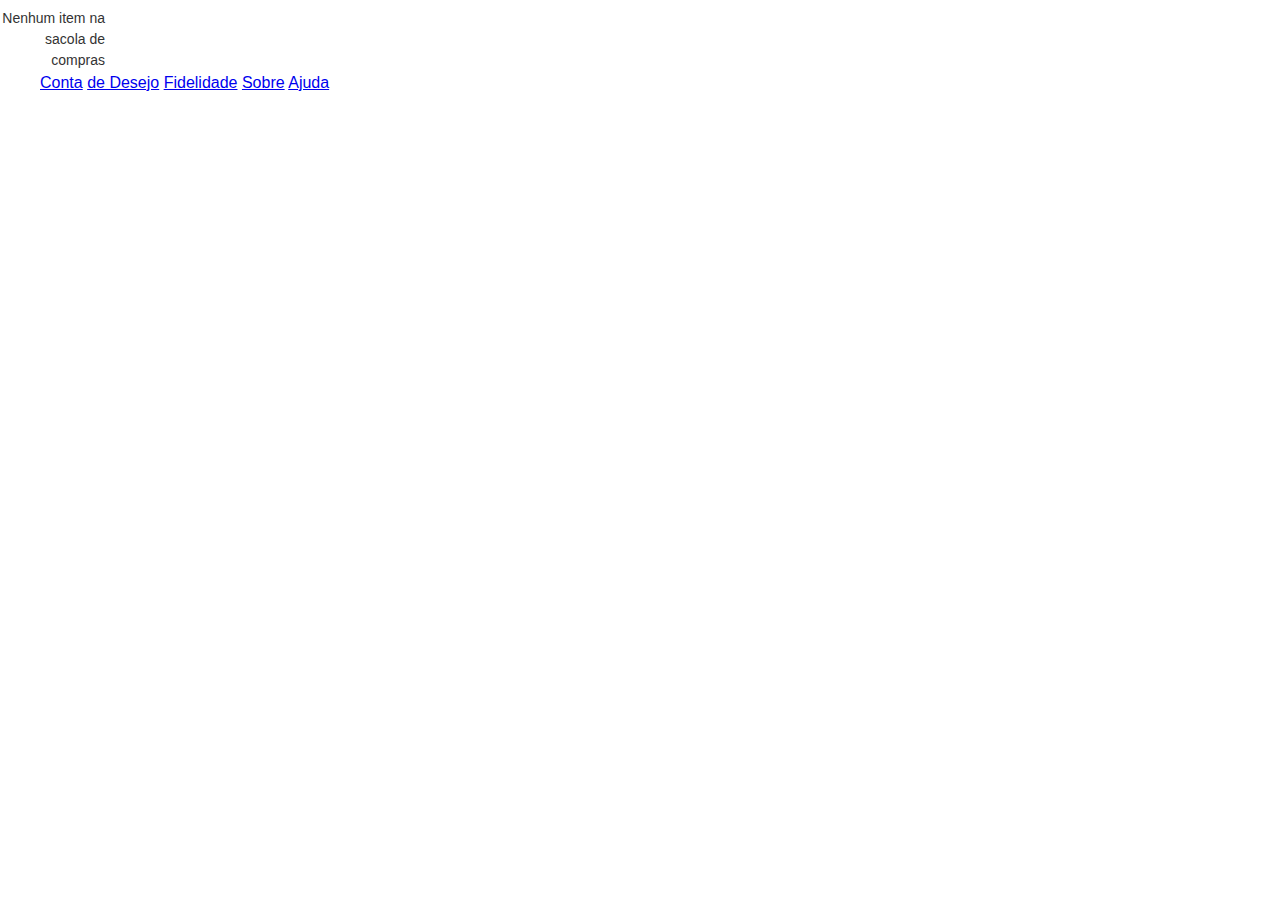
==== index.html @ 25e0fd5d "lab05" ====
<!DOCTYPE html>
<html lang="en">

<head>
    <meta charset="UTF-8">
    <meta http-equiv="X-UA-Compatible" content="IE=edge">
    <meta name="viewport" content="width=device-width, initial-scale=1.0">
    <link rel="stylesheet" href="estilos.css">
    <title>Document</title>
    <link rel="stylesheet" href="/css/reset.css">
</head>

<body>

    <header class="container">
        
        <h1><img src="img/logo.png" alt=""></h1>
        <p class="sacola">Nenhum item na sacola de compras</p>
        <nav class="menu-opcoes"></nav>
        <ul>
            <a href="#">Conta</a>
            <a href="#"> de Desejo</a>
            <a href="#"> Fidelidade</a>
            <a href="#"> Sobre</a>
            <a href="#"> Ajuda </a>

        </ul>



    </header>

</body>

</html>
---- estilos.css ----
.sacola {
    background: url(img/sacola.png) no-repeat top right;

    font-size: 14px;
    padding-right: 35px;
    padding-top: 8px;
    text-align: right;
    width: 140px;
}

.menu-opcoes ul {
    font-size: 15px;
    display: inline-block;
    margin-left: 20px;

}

.menu-opcoes a {
    color: #003366;

}

body {
    color: #333333;
    font-family: "Lucida Grande", "Lucida Sans Unicode", sans-serif;
}
.container{
    margin: 0 auto;
    right: 940px;
}
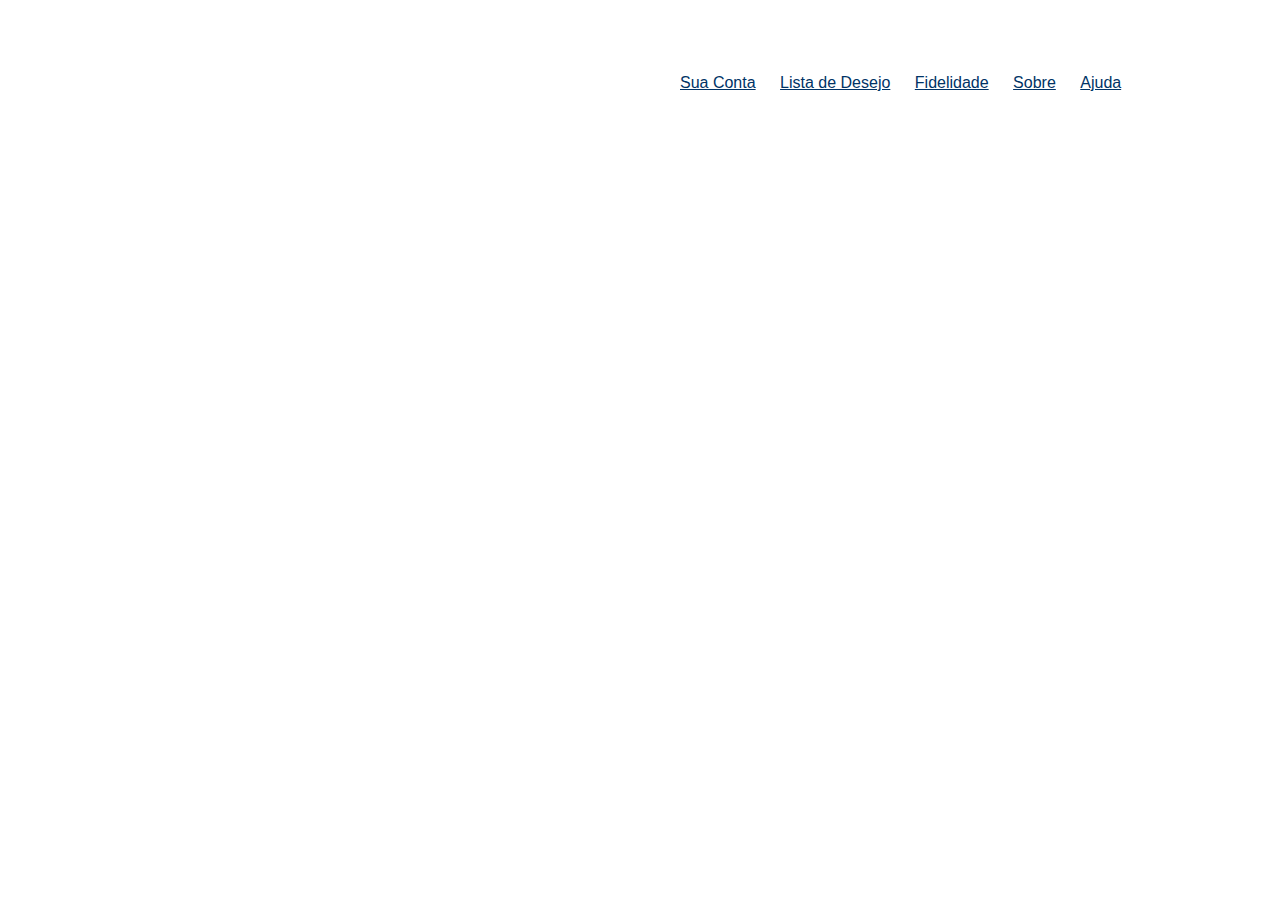
==== commit de1ffbdb: "lab6a" ====
--- a/index.html
+++ b/index.html
@@ -6,27 +6,30 @@
     <meta http-equiv="X-UA-Compatible" content="IE=edge">
     <meta name="viewport" content="width=device-width, initial-scale=1.0">
     <link rel="stylesheet" href="estilos.css">
-    <title>Document</title>
     <link rel="stylesheet" href="/css/reset.css">
+    <title>Mirror Fashion</title>
+    
 </head>
+
 
 <body>
 
-    <header class="container">
+    <header class="contanier">
         
         <h1><img src="img/logo.png" alt=""></h1>
         <p class="sacola">Nenhum item na sacola de compras</p>
-        <nav class="menu-opcoes"></nav>
+        <nav class="menu-opcoes">
+            
         <ul>
-            <a href="#">Conta</a>
-            <a href="#"> de Desejo</a>
-            <a href="#"> Fidelidade</a>
-            <a href="#"> Sobre</a>
-            <a href="#"> Ajuda </a>
+            <li><a href="#">Sua Conta</a></li>
+                <li><a href="#">Lista de Desejo</a></li>
+                    <li><a href="#"> Fidelidade</a></li>
+                        <li> <a href="#"> Sobre</a></li>
+                            <li><a href="#"> Ajuda </a></li>
 
         </ul>
 
-
+    </nav>
 
     </header>
 
--- a/estilos.css
+++ b/estilos.css
@@ -6,12 +6,16 @@
     padding-top: 8px;
     text-align: right;
     width: 140px;
+    left: 80%;
+    position: relative;
+    top: -85px;
 }
 
-.menu-opcoes ul {
-    font-size: 15px;
+.menu-opcoes li{
     display: inline-block;
     margin-left: 20px;
+    position: relative;
+    left: 50%;
 
 }
 
@@ -25,6 +29,7 @@
     font-family: "Lucida Grande", "Lucida Sans Unicode", sans-serif;
 }
 .container{
+    position: relative;
     margin: 0 auto;
-    right: 940px;
+    width: 940px;
 }
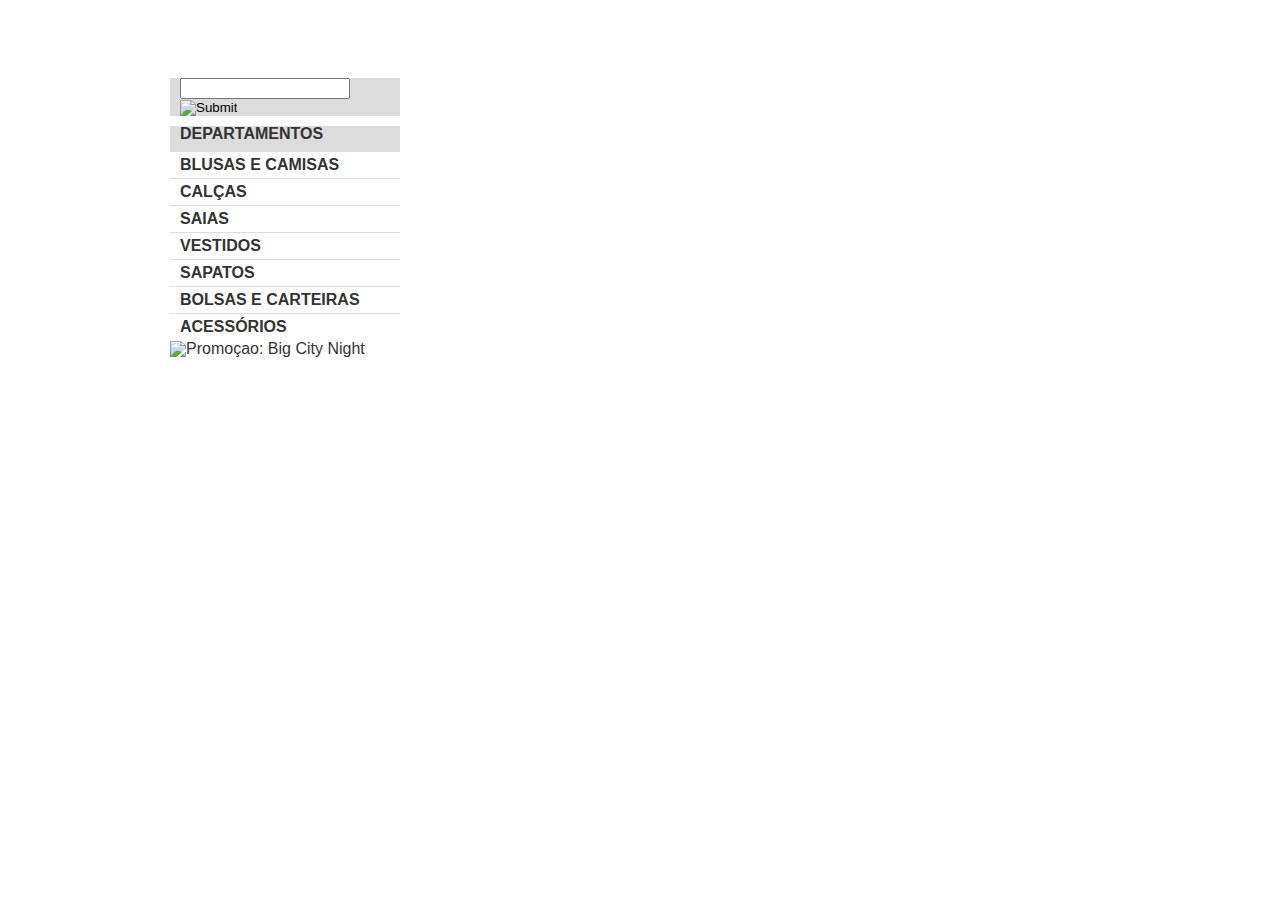
==== commit 933cb3de: "lab07" ====
--- a/index.html
+++ b/index.html
@@ -6,7 +6,7 @@
     <meta http-equiv="X-UA-Compatible" content="IE=edge">
     <meta name="viewport" content="width=device-width, initial-scale=1.0">
     <link rel="stylesheet" href="estilos.css">
-    <link rel="stylesheet" href="/css/reset.css">
+    <link rel="stylesheet" href="/css/reset_meyer.css">
     <title>Mirror Fashion</title>
     
 </head>
@@ -33,6 +33,35 @@
 
     </header>
 
+    <div class="container destaque">
+        
+
+        <section class="busca">
+            <form>
+                <input type="search">
+                <input type="image" src="img/busca.png">
+            </form>
+        </section> <!--fim .busca-->
+
+        <section class="menu-departamentos">
+            <h2>Departamentos</h2>
+            <nav>
+                <ul>
+                    <li><a href="#">Blusas e Camisas</a></li>
+                    <li><a href="#">Calças</a></li>
+                    <li><a href="#">Saias</a></li>
+                    <li><a href="#">Vestidos</a></li>
+                    <li><a href="#">Sapatos</a></li>
+                    <li><a href="#">Bolsas e Carteiras</a></li>
+                    <li><a href="#">Acessórios</a></li>
+
+
+                </ul>
+            </nav>
+        </section>
+        <img src="img/destaque-home.png" alt="Promoçao: Big City Night">
+    </div>
+
 </body>
 
 </html>--- a/estilos.css
+++ b/estilos.css
@@ -11,13 +11,17 @@
     top: -85px;
 }
 
+.menu-opcoes{
+    position: relative;
+    left: 50%;
+    bottom: 80px;
+}
+
 .menu-opcoes li{
     display: inline-block;
-    margin-left: 20px;
-    position: relative;
-    left: 50%;
+    margin-left: 15px;
+}
 
-}
 
 .menu-opcoes a {
     color: #003366;
@@ -33,3 +37,49 @@
     margin: 0 auto;
     width: 940px;
 }
+
+.busca,
+.menu-departamentos {
+    background-color: #dcdcdc;
+    font-weight: bold;
+    text-transform: uppercase;
+    margin-right: 10px;
+    width: 230px;
+    
+}
+
+.busca h2,
+.busca form,
+.menu-departamentos h2 {
+    margin: 10px;
+   
+   
+
+}
+
+.menu-departamentos li {
+    background-color: white;
+    margin-bottom: 1px;
+    padding: 5px 10px;
+   
+   
+}
+
+.menu-departamentos a {
+    color: #333333;
+    text-decoration: none;
+
+    
+}
+
+.busca input {
+    vertical-align: middle;
+}
+
+.busca input[type=search] {
+    width: 170px;
+}
+
+.menu-departamentos {
+    flex: left;
+}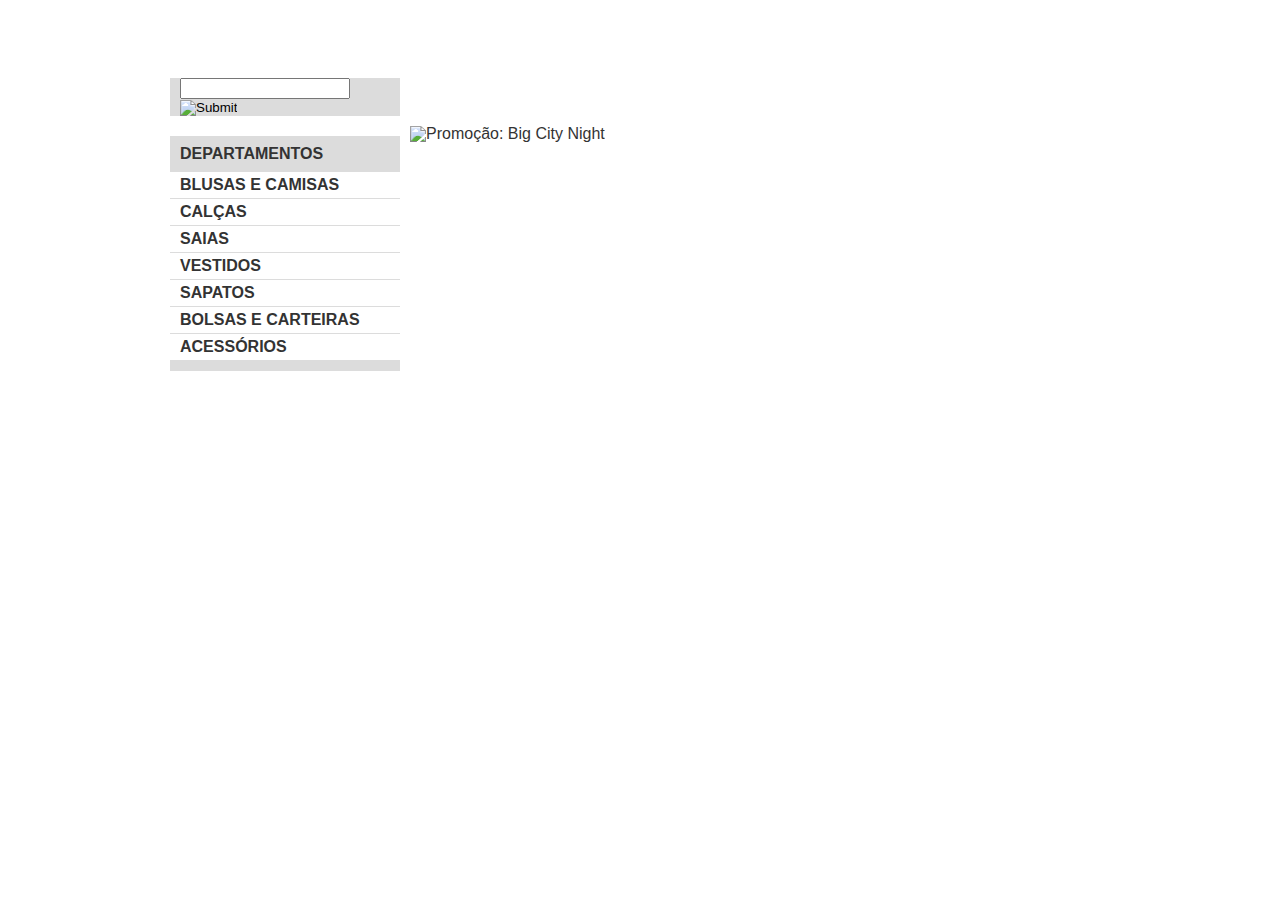
==== commit dfeba77f: "LAB-07 FINALIZADA" ====
--- a/index.html
+++ b/index.html
@@ -34,15 +34,12 @@
     </header>
 
     <div class="container destaque">
-        
-
         <section class="busca">
             <form>
                 <input type="search">
                 <input type="image" src="img/busca.png">
             </form>
-        </section> <!--fim .busca-->
-
+        </section>
         <section class="menu-departamentos">
             <h2>Departamentos</h2>
             <nav>
@@ -54,12 +51,10 @@
                     <li><a href="#">Sapatos</a></li>
                     <li><a href="#">Bolsas e Carteiras</a></li>
                     <li><a href="#">Acessórios</a></li>
-
-
                 </ul>
             </nav>
         </section>
-        <img src="img/destaque-home.png" alt="Promoçao: Big City Night">
+        <img src="img/destaque-home.png" alt="Promoção: Big City Night">
     </div>
 
 </body>
--- a/estilos.css
+++ b/estilos.css
@@ -38,48 +38,43 @@
     width: 940px;
 }
 
-.busca,
-.menu-departamentos {
+.busca, .menu-departamentos{
     background-color: #dcdcdc;
     font-weight: bold;
     text-transform: uppercase;
     margin-right: 10px;
     width: 230px;
-    
 }
 
-.busca h2,
-.busca form,
-.menu-departamentos h2 {
+.busca h2, .busca form, .menu-departamentos h2{
     margin: 10px;
-   
-   
-
 }
 
-.menu-departamentos li {
+.menu-departamentos li{
     background-color: white;
     margin-bottom: 1px;
     padding: 5px 10px;
-   
-   
 }
 
-.menu-departamentos a {
+.menu-departamentos a{
     color: #333333;
     text-decoration: none;
-
-    
 }
 
-.busca input {
+.busca input{
     vertical-align: middle;
 }
 
-.busca input[type=search] {
+.busca input[type=search]{
     width: 170px;
 }
 
-.menu-departamentos {
-    flex: left;
+.menu-departamentos{
+    float: left;
+    margin-top: 10px;
+    padding-bottom: 10px;
+}
+
+.destaque{
+    margin-top: 10px;
 }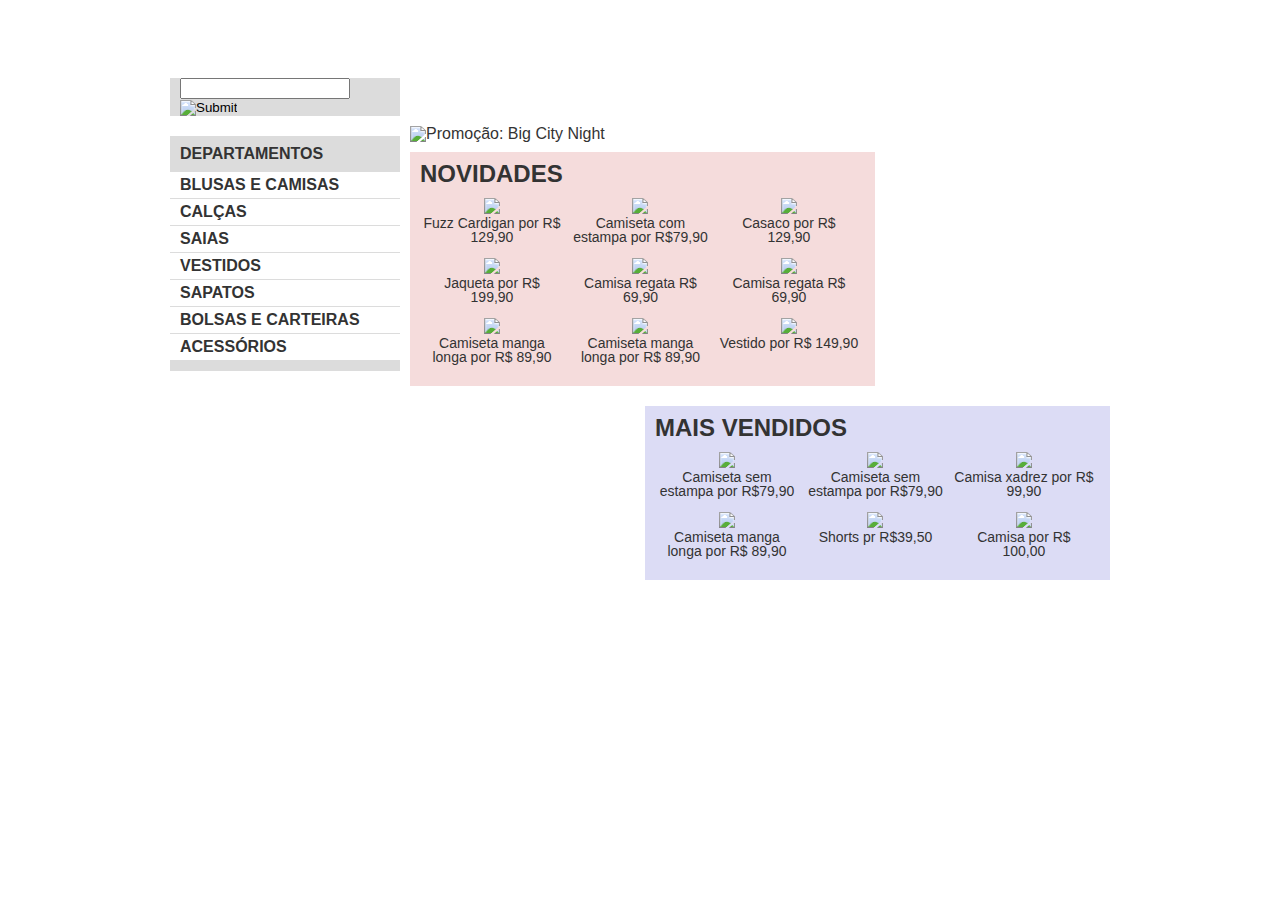
==== commit d29aeaef: "lab7a" ====
--- a/index.html
+++ b/index.html
@@ -57,6 +57,139 @@
         <img src="img/destaque-home.png" alt="Promoção: Big City Night">
     </div>
 
+    <div class="container paineis">
+		<section class="painel novidades">
+			<h2>Novidades</h2>
+			<ol>
+				<li><!-- primeiro produto -->
+					<a href=" ">
+						<figure>
+							<img src="img/produtos/miniatura1.png">
+							<figcaption>Fuzz Cardigan por R$ 129,90</figcaption>
+						</figure>
+					</a>					
+				</li>
+				<li><!-- segundo produto -->
+					<a href=" ">
+						<figure>
+							<img src="img/produtos/miniatura2.png">
+							<figcaption>Camiseta com estampa por R$79,90</figcaption>
+						</figure>
+					</a>
+				</li>
+				<li><!-- Terceiro produto -->
+					<a href=" ">
+						<figure>
+							<img src="img/produtos/miniatura3.png">
+							<figcaption>Casaco por R$ 129,90</figcaption>
+						</figure>
+					</a>
+				</li>
+				<li><!-- Quarto produto -->
+					<a href=" ">
+						<figure>
+							<img src="img/produtos/miniatura4.png">
+							<figcaption>Jaqueta por R$ 199,90</figcaption>
+						</figure>
+					</a>
+				</li>
+				<li>
+					<a href=" ">
+						<figure>
+							<img src="img/produtos/miniatura5.png">
+							<figcaption>Camisa regata R$ 69,90</figcaption>
+						</figure>
+					</a>
+				</li>
+				<li>
+					<a href=" ">
+						<figure>
+							<img src="img/produtos/miniatura6.png">
+							<figcaption>Camisa regata R$ 69,90</figcaption>
+						</figure>
+					</a>
+				</li>
+                <li>
+					<a href=" ">
+						<figure>
+							<img src="img/produtos/miniatura13.png">
+							<figcaption>Camiseta manga longa por R$ 89,90</figcaption>
+						</figure>
+					</a>
+				</li>
+                <li>
+					<a href=" ">
+						<figure>
+							<img src="img/produtos/miniatura14.png">
+							<figcaption>Camiseta manga longa por R$ 89,90</figcaption>
+						</figure>
+					</a>
+				</li>
+                <li>
+					<a href=" ">
+						<figure>
+							<img src="img/produtos/miniatura15.png">
+							<figcaption>Vestido por R$ 149,90</figcaption>
+						</figure>
+					</a>
+				</li>
+			</ol>
+		</section>
+		<section class="painel mais-vendidos">
+			<h2>Mais Vendidos</h2>
+			<ol>
+				<li>
+					<a href=" ">
+						<figure>
+							<img src="img/produtos/miniatura7.png">
+							<figcaption>Camiseta sem estampa por R$79,90</figcaption>
+						</figure>
+					</a>
+				</li>
+                <li>
+					<a href=" ">
+						<figure>
+							<img src="img/produtos/miniatura8.png">
+							<figcaption>Camiseta sem estampa por R$79,90</figcaption>
+						</figure>
+					</a>
+				</li>
+                <li>
+					<a href=" ">
+						<figure>
+							<img src="img/produtos/miniatura9.png">
+							<figcaption>Camisa xadrez por R$ 99,90</figcaption>
+						</figure>
+					</a>
+				</li>
+                <li>
+					<a href=" ">
+						<figure>
+							<img src="img/produtos/miniatura10.png">
+							<figcaption>Camiseta manga longa por R$ 89,90</figcaption>
+						</figure>
+					</a>
+				</li>
+                <li>
+					<a href=" ">
+						<figure>
+							<img src="img/produtos/miniatura11.png">
+							<figcaption>Shorts pr R$39,50</figcaption>
+						</figure>
+					</a>
+				</li>
+                <li>
+					<a href=" ">
+						<figure>
+							<img src="img/produtos/miniatura12.png">
+							<figcaption>Camisa por R$ 100,00</figcaption>
+						</figure>
+					</a>
+				</li>
+			</ol>
+		</section>
+	</div>
+
 </body>
 
 </html>--- a/estilos.css
+++ b/estilos.css
@@ -77,4 +77,49 @@
 
 .destaque{
     margin-top: 10px;
+}
+
+
+.painel {
+	margin: 10px 0;
+	padding: 10px;
+	width: 445px;
+}
+
+.novidades {
+	float: left;
+}
+
+.mais-vendidos {
+	float: right;
+}
+
+.painel h2 {
+	font-size: 24px;
+	font-weight: bold;
+	text-transform: uppercase;
+	margin-bottom: 10px;
+}
+
+.painel a {
+	color: #333;
+	font-size: 14px;
+	text-align: center;
+	text-decoration: none;
+}
+
+.painel li {
+	display: inline-block;
+	vertical-align: top;
+	width: 140px;
+	margin: 2px;
+	padding-bottom: 10px;
+}
+
+.novidades {
+	background-color: #f5dcdc;
+}
+
+.mais-vendidos {
+	background-color: #dcdcf5;
 }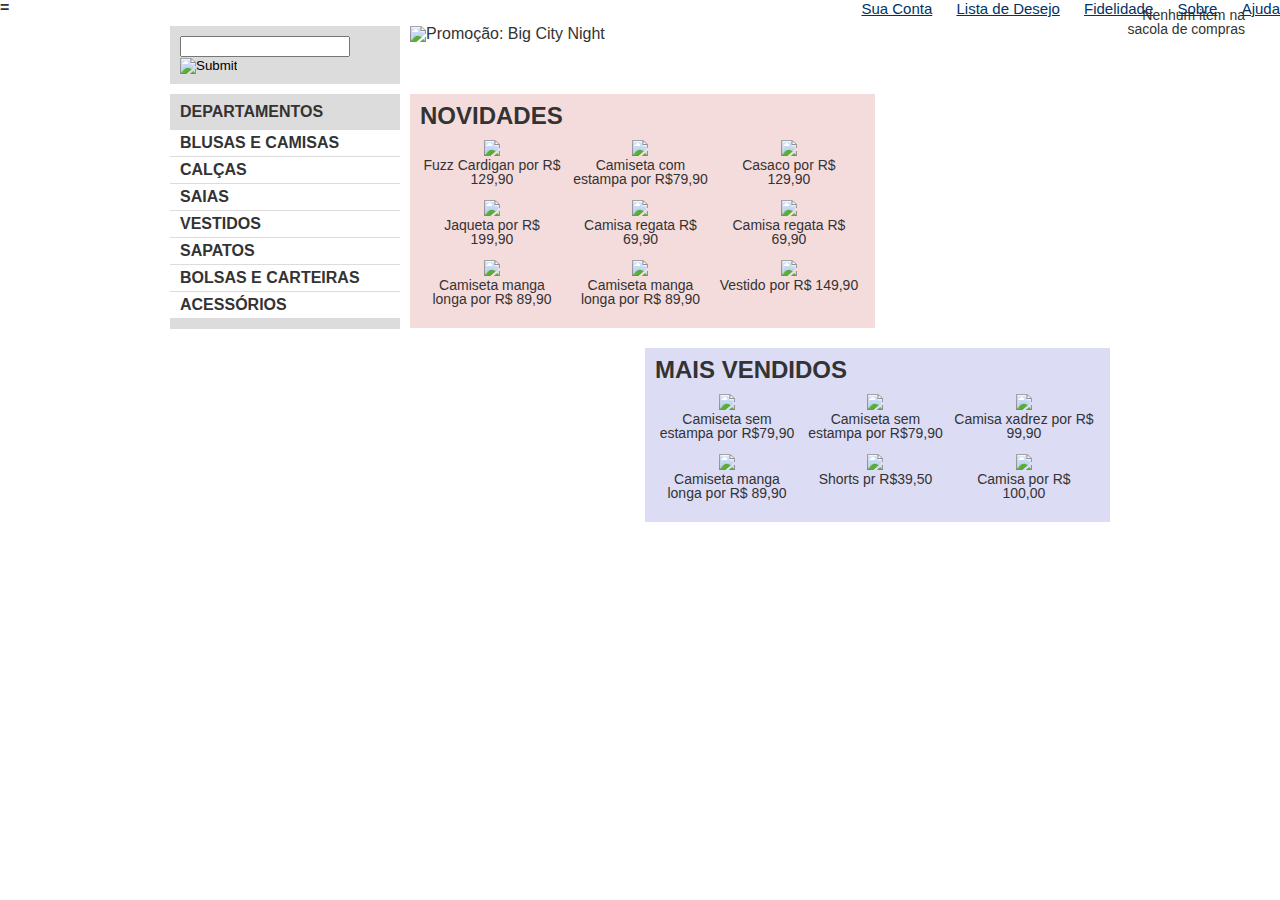
==== commit d67743c9: "Lab9" ====
--- a/index.html
+++ b/index.html
@@ -2,62 +2,73 @@
 <html lang="en">
 
 <head>
-    <meta charset="UTF-8">
-    <meta http-equiv="X-UA-Compatible" content="IE=edge">
-    <meta name="viewport" content="width=device-width, initial-scale=1.0">
-    <link rel="stylesheet" href="estilos.css">
-    <link rel="stylesheet" href="/css/reset_meyer.css">
-    <title>Mirror Fashion</title>
-    
+	<meta charset="UTF-8">
+	<meta http-equiv="X-UA-Compatible" content="IE=edge">
+	<meta name="viewport" content="width=device-width, initial-scale=1.0">
+	<link rel="stylesheet" href="estilos.css">
+	<link rel="stylesheet" href="/css/reset_meyer.css">
+	<title>Mirror Fashion</title>
+
 </head>
 
-
 <body>
 
-    <header class="contanier">
-        
-        <h1><img src="img/logo.png" alt=""></h1>
-        <p class="sacola">Nenhum item na sacola de compras</p>
-        <nav class="menu-opcoes">
-            
-        <ul>
-            <li><a href="#">Sua Conta</a></li>
-                <li><a href="#">Lista de Desejo</a></li>
-                    <li><a href="#"> Fidelidade</a></li>
-                        <li> <a href="#"> Sobre</a></li>
-                            <li><a href="#"> Ajuda </a></li>
-
-        </ul>
-
-    </nav>
-
-    </header>
-
-    <div class="container destaque">
-        <section class="busca">
-            <form>
-                <input type="search">
-                <input type="image" src="img/busca.png">
-            </form>
-        </section>
-        <section class="menu-departamentos">
-            <h2>Departamentos</h2>
-            <nav>
-                <ul>
-                    <li><a href="#">Blusas e Camisas</a></li>
-                    <li><a href="#">Calças</a></li>
-                    <li><a href="#">Saias</a></li>
-                    <li><a href="#">Vestidos</a></li>
-                    <li><a href="#">Sapatos</a></li>
-                    <li><a href="#">Bolsas e Carteiras</a></li>
-                    <li><a href="#">Acessórios</a></li>
-                </ul>
-            </nav>
-        </section>
-        <img src="img/destaque-home.png" alt="Promoção: Big City Night">
-    </div>
-
-    <div class="container paineis">
+	<header class="contanier">
+
+		<h1>=<img src="img/logo.png" alt=""></h1>
+		<p class="sacola">Nenhum item na sacola de compras</p>
+		<nav class="menu-opcoes">
+
+			<ul>
+				<li><a href="#">Sua Conta</a></li>
+				<li><a href="#">Lista de Desejo</a></li>
+				<li><a href="#"> Fidelidade</a></li>
+				<li> <a href="#"> Sobre</a></li>
+				<li><a href="#"> Ajuda </a></li>
+
+			</ul>
+
+		</nav>
+
+	</header>
+
+	<div class="container destaque">
+		<section class="busca">
+			<form>
+				<input type="search">
+				<input type="image" src="img/busca.png">
+			</form>
+		</section>
+		<section class="menu-departamentos">
+			<h2>Departamentos</h2>
+			<nav>
+				<ul>
+					<li><a href="#">Blusas e Camisas</a>
+
+						<ul>
+							<li><a href="#"></a>Manga curta</li>
+							<li><a href="#"></a>Manga comprida</li>
+							<li><a href="#"></a>Camisa social</li>
+							<li><a href="#">Camisa casual</a></li>
+						</ul>
+					</li>
+
+
+
+
+					<li><a href="#">Calças</a></li>
+					<li><a href="#">Saias</a></li>
+					<li><a href="#">Vestidos</a></li>
+					<li><a href="#">Sapatos</a></li>
+					<li><a href="#">Bolsas e Carteiras</a></li>
+					<li><a href="#">Acessórios</a></li>
+				</ul>
+			</nav>
+		</section>
+		<img src="img/destaque-home.png" alt="Promoção: Big City Night">
+	</div>
+
+	<div class="container paineis">
 		<section class="painel novidades">
 			<h2>Novidades</h2>
 			<ol>
@@ -67,7 +78,7 @@
 							<img src="img/produtos/miniatura1.png">
 							<figcaption>Fuzz Cardigan por R$ 129,90</figcaption>
 						</figure>
-					</a>					
+					</a>
 				</li>
 				<li><!-- segundo produto -->
 					<a href=" ">
@@ -109,7 +120,7 @@
 						</figure>
 					</a>
 				</li>
-                <li>
+				<li>
 					<a href=" ">
 						<figure>
 							<img src="img/produtos/miniatura13.png">
@@ -117,7 +128,7 @@
 						</figure>
 					</a>
 				</li>
-                <li>
+				<li>
 					<a href=" ">
 						<figure>
 							<img src="img/produtos/miniatura14.png">
@@ -125,7 +136,7 @@
 						</figure>
 					</a>
 				</li>
-                <li>
+				<li>
 					<a href=" ">
 						<figure>
 							<img src="img/produtos/miniatura15.png">
@@ -146,7 +157,7 @@
 						</figure>
 					</a>
 				</li>
-                <li>
+				<li>
 					<a href=" ">
 						<figure>
 							<img src="img/produtos/miniatura8.png">
@@ -154,7 +165,7 @@
 						</figure>
 					</a>
 				</li>
-                <li>
+				<li>
 					<a href=" ">
 						<figure>
 							<img src="img/produtos/miniatura9.png">
@@ -162,7 +173,7 @@
 						</figure>
 					</a>
 				</li>
-                <li>
+				<li>
 					<a href=" ">
 						<figure>
 							<img src="img/produtos/miniatura10.png">
@@ -170,7 +181,7 @@
 						</figure>
 					</a>
 				</li>
-                <li>
+				<li>
 					<a href=" ">
 						<figure>
 							<img src="img/produtos/miniatura11.png">
@@ -178,7 +189,7 @@
 						</figure>
 					</a>
 				</li>
-                <li>
+				<li>
 					<a href=" ">
 						<figure>
 							<img src="img/produtos/miniatura12.png">
@@ -190,6 +201,22 @@
 		</section>
 	</div>
 
+	<footer>
+		<div class="container">
+			<figure>
+				<img src="img/logo-rodape.png" alt="">
+			</figure>
+			<ul class="social">
+				<li><a href="facebook.com" target="_blank">
+						<img src="img/facebook.png" alt=""></a></li>
+				<li><a href="twitter.com" target="_blank">
+						<img src="img/twitter.png" alt=""></a></li>
+				<li><a href="plus.google.com" target="_blank">
+						<img src="img/googleplus.png" alt=""></a></li>
+			</ul>
+		</div>
+	</footer>
+
 </body>
 
 </html>--- a/estilos.css
+++ b/estilos.css
@@ -6,20 +6,24 @@
     padding-top: 8px;
     text-align: right;
     width: 140px;
-    left: 80%;
-    position: relative;
-    top: -85px;
+    right: 0;
+    position: absolute;
+    top: 0;
+}
+
+header{
+    position:relative;
 }
 
 .menu-opcoes{
-    position: relative;
-    left: 50%;
-    bottom: 80px;
+    position: absolute;
+    right: 0;
+    bottom: 0;
 }
 
 .menu-opcoes li{
     display: inline-block;
-    margin-left: 15px;
+    margin-left: 20px;
 }
 
 
@@ -28,12 +32,17 @@
 
 }
 
+.menu-opcoes ul{
+    font-size: 15px;
+    list-style: none;
+
+}
+
 body {
     color: #333333;
     font-family: "Lucida Grande", "Lucida Sans Unicode", sans-serif;
 }
 .container{
-    position: relative;
     margin: 0 auto;
     width: 940px;
 }
@@ -44,6 +53,7 @@
     text-transform: uppercase;
     margin-right: 10px;
     width: 230px;
+    float: left;
 }
 
 .busca h2, .busca form, .menu-departamentos h2{
@@ -70,9 +80,25 @@
 }
 
 .menu-departamentos{
-    float: left;
+    clear: left;
     margin-top: 10px;
     padding-bottom: 10px;
+}
+
+.menu-departamentos li ul{
+    display: none;
+}
+
+.menu-departamentos li:hover ul {
+    display: block;
+}
+
+.menu-departamentos ul ul li {
+    background-color: #dcdcdc;
+}
+
+.menu-departamentos li li a::before{
+    content: '-  ';
 }
 
 .destaque{
@@ -122,4 +148,44 @@
 
 .mais-vendidos {
 	background-color: #dcdcf5;
-}+}
+
+.social a{
+    height: 32px;
+    width: 32px;
+    display: block;
+    text-indent: -9999px;
+}
+
+.social a[href*="facebook.com"]{
+    background-image: url(/img/facebook.png);
+}
+.social a[href*="twitter.com"]{
+    background-image: url(/img/twitter.png);
+}
+.social a[href*="plus.google.com"]{
+    background-image: url(/img/googleplus.png);
+}
+
+footer{
+	background-image: url(/img/fundo-rodape.png);
+	clear: both;
+	padding: 20px 0;
+}
+
+footer .container{
+	position: relative;
+
+}
+
+.social{
+	position: absolute;
+	top: 12px;
+	right: 0;
+}
+
+.social li{
+    margin-left: 25px;
+    float: left;
+}
+
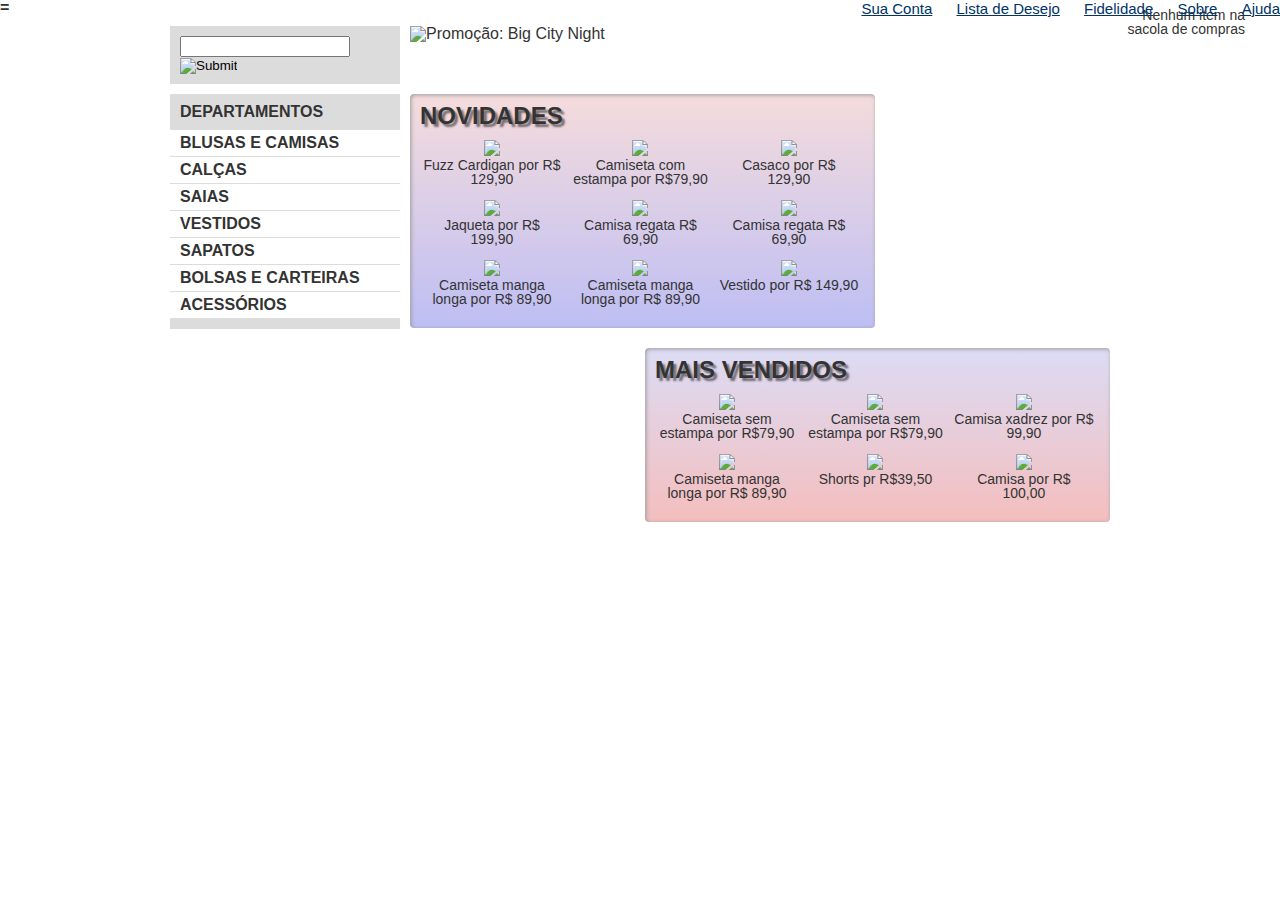
==== commit da1b139e: "Lab 11 e ajuste de imagem card" ====
--- a/index.html
+++ b/index.html
@@ -7,6 +7,7 @@
 	<meta name="viewport" content="width=device-width, initial-scale=1.0">
 	<link rel="stylesheet" href="estilos.css">
 	<link rel="stylesheet" href="/css/reset_meyer.css">
+	<link rel="stylesheet" href="mobile.css" media="(max-width: 939px)">
 	<title>Mirror Fashion</title>
 
 </head>
--- a/estilos.css
+++ b/estilos.css
@@ -114,10 +114,12 @@
 
 .novidades {
 	float: left;
+    background: linear-gradient(#f5dcdc, #bebef4);
 }
 
 .mais-vendidos {
 	float: right;
+    background: linear-gradient(#dcdcf5, #f4bebe);
 }
 
 .painel h2 {
@@ -125,6 +127,7 @@
 	font-weight: bold;
 	text-transform: uppercase;
 	margin-bottom: 10px;
+    text-shadow: 3px 3px 2px rgba(0,0,0,0.5);
 }
 
 .painel a {
@@ -140,6 +143,7 @@
 	width: 140px;
 	margin: 2px;
 	padding-bottom: 10px;
+    transition: 0.7s ease-out;
 }
 
 .novidades {
@@ -189,3 +193,19 @@
     float: left;
 }
 
+.painel {
+    border-radius: 4px;
+    box-shadow: inset 1px 1px 4px #999;
+
+}
+
+.painel li:hover{
+    background-color: rgba(255, 255, 255, 0.8);
+    box-shadow: 0 0 5px #333;
+    transition: 0.7s ease-in;
+    transform: scale(1.2) rotate(-5deg);
+}
+
+.painel li:nth-child(2n):hover{
+ transform: scale(1.2) rotate(-5deg);
+}
--- a/mobile.css
+++ b/mobile.css
@@ -0,0 +1,37 @@
+@media (max-width: 939px) {
+    .container{
+        width: 96%;
+    }
+    header h1{
+        text-align: center;
+    }
+    header h1 img{
+        max-width: 50%;
+    }
+    .sacola{
+        display: none;
+    }
+    .menu-opcoes{
+        position: static;
+        text-align: center;
+    }
+    .menu-opcoes ul li{
+        display: inline-block;
+        margin: 5px;
+    }
+    .busca,
+    .menu-departamentos,
+    .destaque img{
+        margin-right: 0;
+        width: 100%;
+    }
+    .painel{
+        width: auto;
+    }
+    .painel li{
+        width: 30%;
+    }
+    .painel img{
+        width: 100%;
+    }
+}